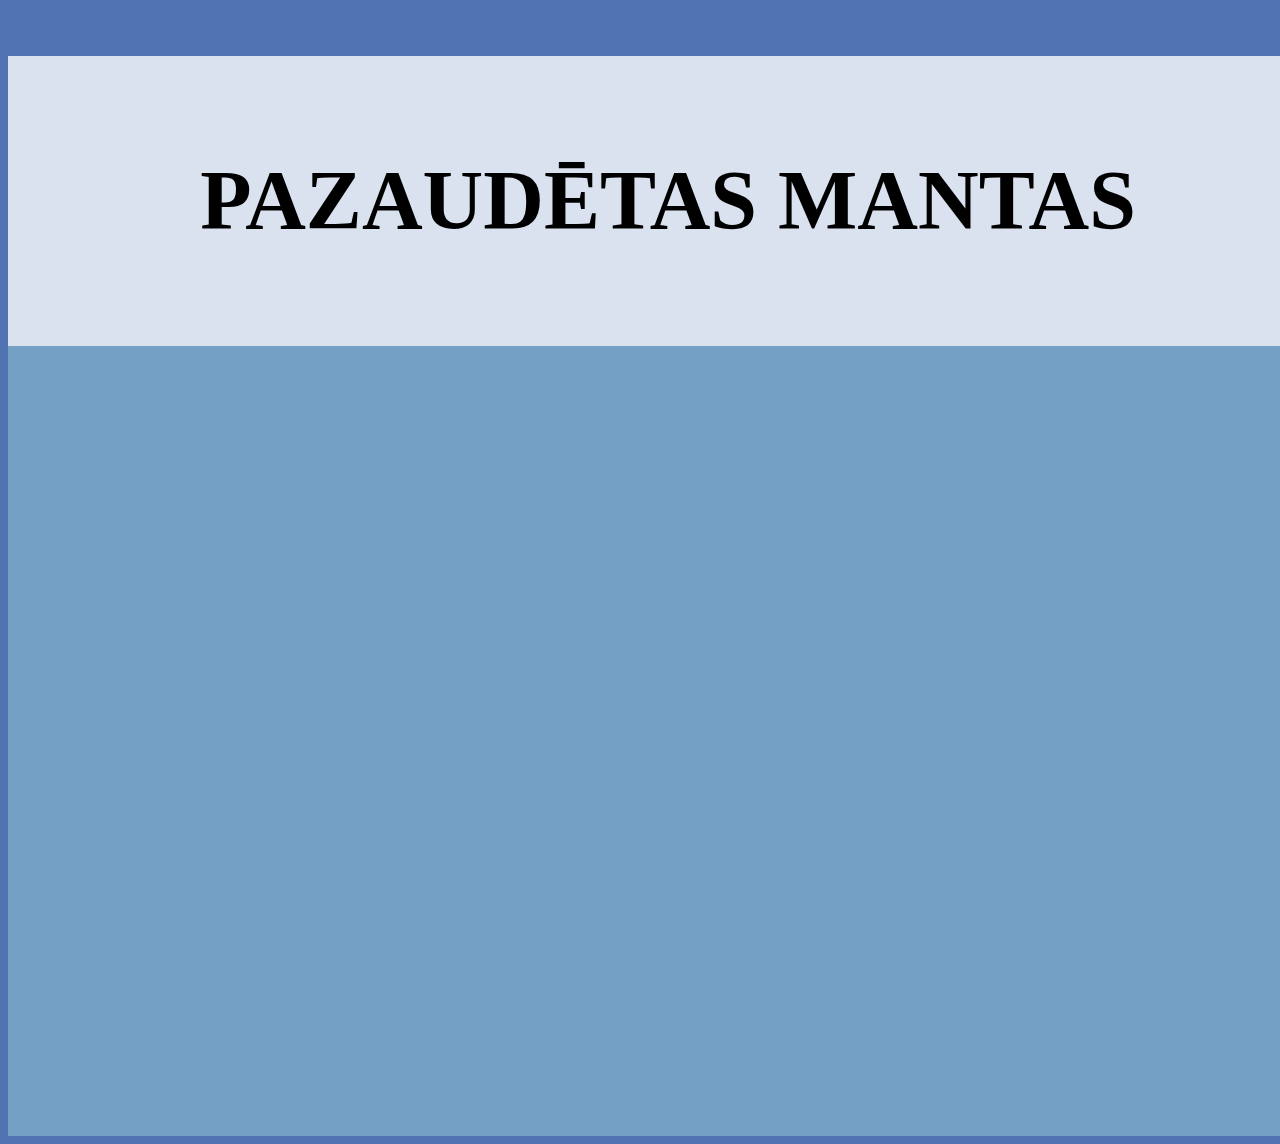
==== index.html @ ad88ad4e "virsraksts" ====
<!DOCTYPE html>
<html>
<head>
    <meta charset='utf-8'>
    <meta http-equiv='X-UA-Compatible' content='IE=edge'>
    <title>Pazaudētās mantas</title>
    <meta name='viewport' content='width=device-width, initial-scale=1'>
    <link rel='stylesheet' type='text/css' media='screen' href='main.css'>
    <script src='main.js'></script>
</head>
<body>
<div id = "page">
    <div id = "top">
        <h1 id = "virsraksts">PAZAUDĒTAS MANTAS</h1>
        <div>
            
        </div>
    </div>
</div>
</body>
</html>
---- main.css ----
body{
    background-color:#5173b1;
}
h1{
    font-size: 84px;
}
#page{
    width: 1320px;
    height: 1080px;
    background-color: #75a0c5;
    margin: 0 auto;
}
#top{
    width: 1320px;
    height: 290px;
    background-color: #dbe2ef;
}
#virsraksts{
    text-align: center;
    vertical-align: middle;
    line-height: 290px;  
}
#pogas{
    
}
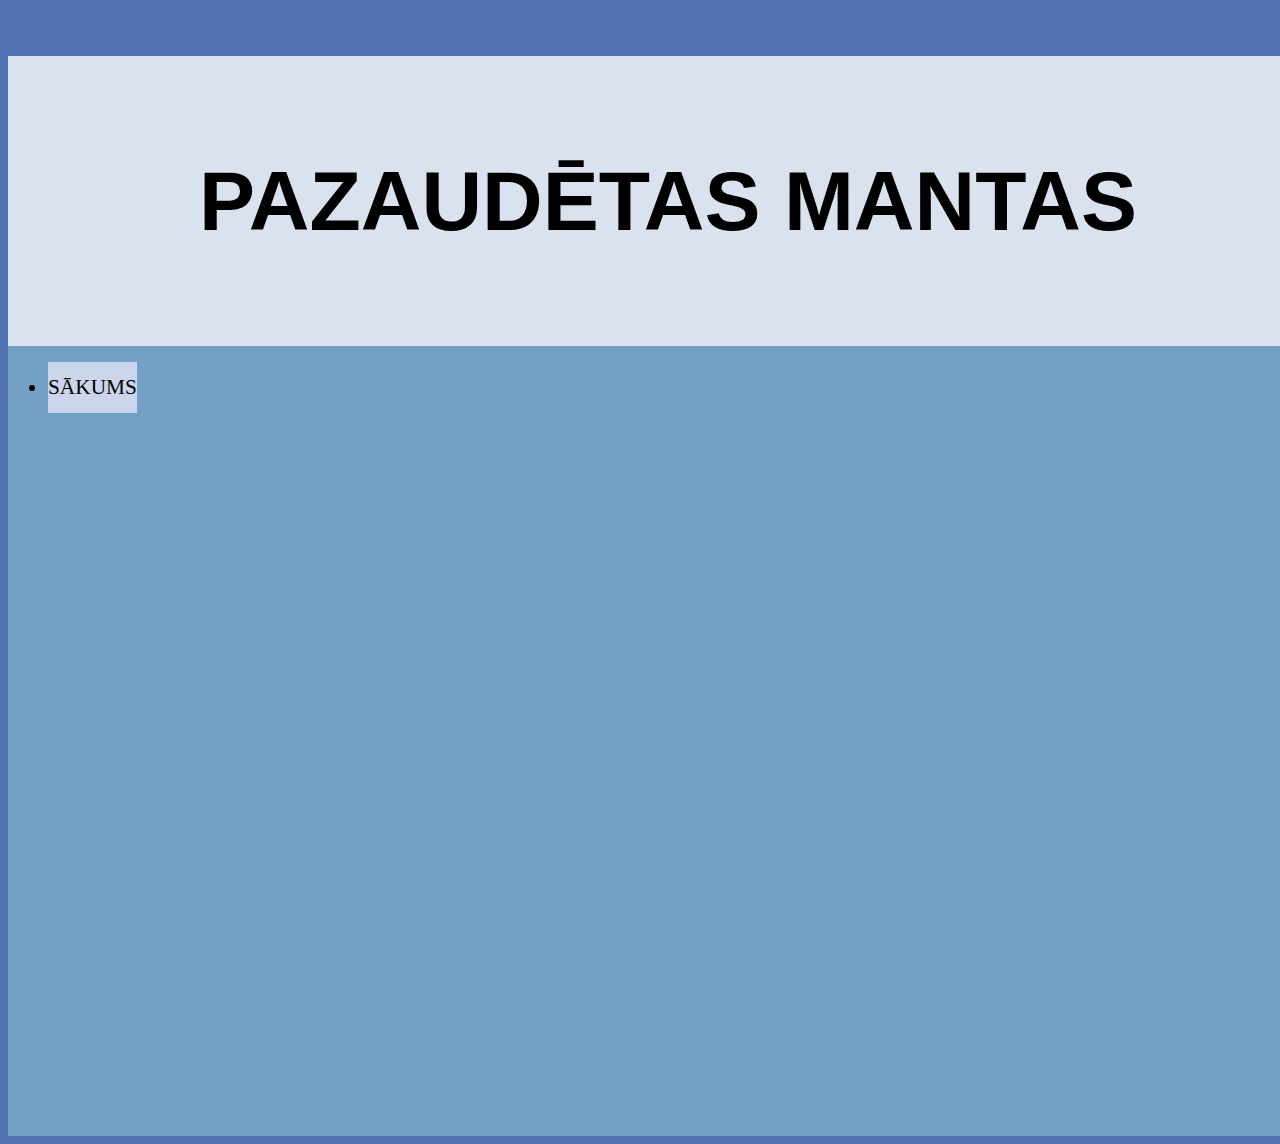
==== commit 433fcd28: "sākuma poga" ====
--- a/index.html
+++ b/index.html
@@ -12,8 +12,12 @@
 <div id = "page">
     <div id = "top">
         <h1 id = "virsraksts">PAZAUDĒTAS MANTAS</h1>
+    </div>
+    <div id = "navi">
         <div>
-            
+            <ul>
+                <a href = "index.html"><li class = "NavButton">Sākums</li></a>
+            </ul>
         </div>
     </div>
 </div>
--- a/main.css
+++ b/main.css
@@ -3,6 +3,7 @@
 }
 h1{
     font-size: 84px;
+    font-family:"Gill-Sans", sans-serif;
 }
 #page{
     width: 1320px;
@@ -20,6 +21,17 @@
     vertical-align: middle;
     line-height: 290px;  
 }
-#pogas{
-    
+#navi{
+    width: 1320px;
+    height: 80px;
+}
+.NavButton{
+    width:330px
+    text-align: center;
+    font-size: 16pt;
+    text-transform: uppercase;
+    line-height: 2.4;
+    background-color:rgba(204, 213, 235, 1);
+    color: #000;
+    float: left;
 }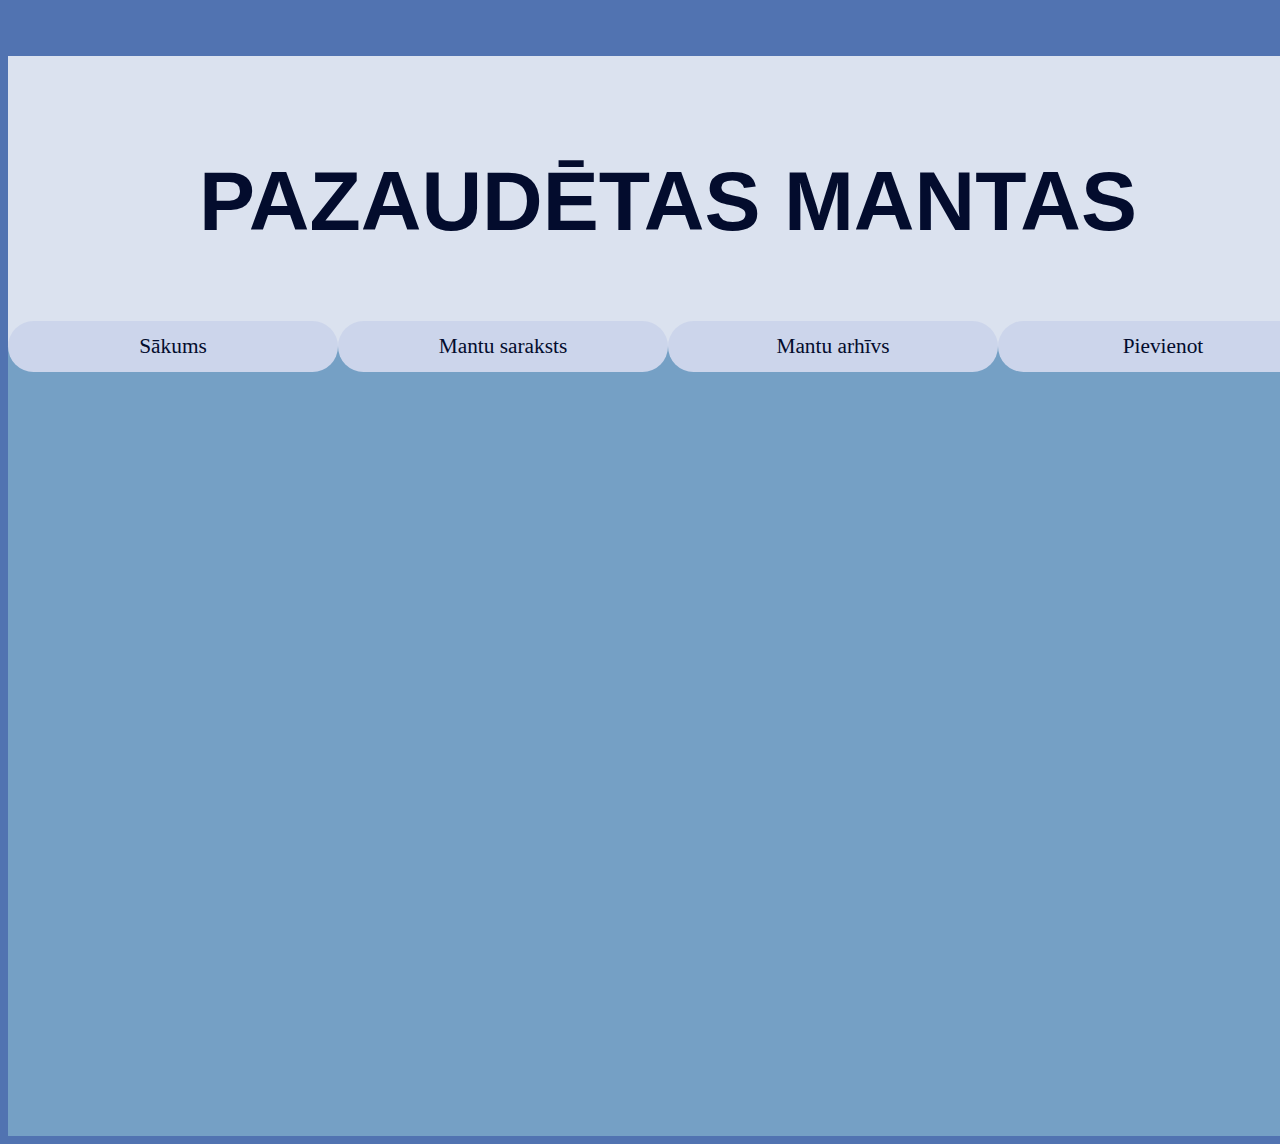
==== commit 034b2611: "NaviPogas" ====
--- a/index.html
+++ b/index.html
@@ -14,11 +14,15 @@
         <h1 id = "virsraksts">PAZAUDĒTAS MANTAS</h1>
     </div>
     <div id = "navi">
-        <div>
-            <ul>
-                <a href = "index.html"><li class = "NavButton">Sākums</li></a>
-            </ul>
-        </div>
+        <ul>
+            <a href = "index.html"><li class = "NavButton">Sākums</li></a>
+            <a href = "saraksts.html"><li class = "NavButton">Mantu saraksts</li></a>
+            <a href = "arhivs.html"><li class = "NavButton">Mantu arhīvs</li></a>
+            <a href = "pievienot.html"><li class = "NavButton">Pievienot</li></a>
+        </ul>
+    </div>
+    <div>
+        
     </div>
 </div>
 </body>
--- a/main.css
+++ b/main.css
@@ -4,6 +4,7 @@
 h1{
     font-size: 84px;
     font-family:"Gill-Sans", sans-serif;
+    color:#030C2D;
 }
 #page{
     width: 1320px;
@@ -26,12 +27,24 @@
     height: 80px;
 }
 .NavButton{
-    width:330px
+    width: 330px;
     text-align: center;
     font-size: 16pt;
-    text-transform: uppercase;
     line-height: 2.4;
     background-color:rgba(204, 213, 235, 1);
-    color: #000;
+    color: #030C2D;
     float: left;
+    border-radius: 30px;
+}
+.NavButton:hover{
+    background-color:#5173b1;
+}
+ul{
+    list-style: none;
+    margin:0px;
+    margin-left:-40px;
+    margin-top: -25px;
+}
+#LoginBox{
+    
 }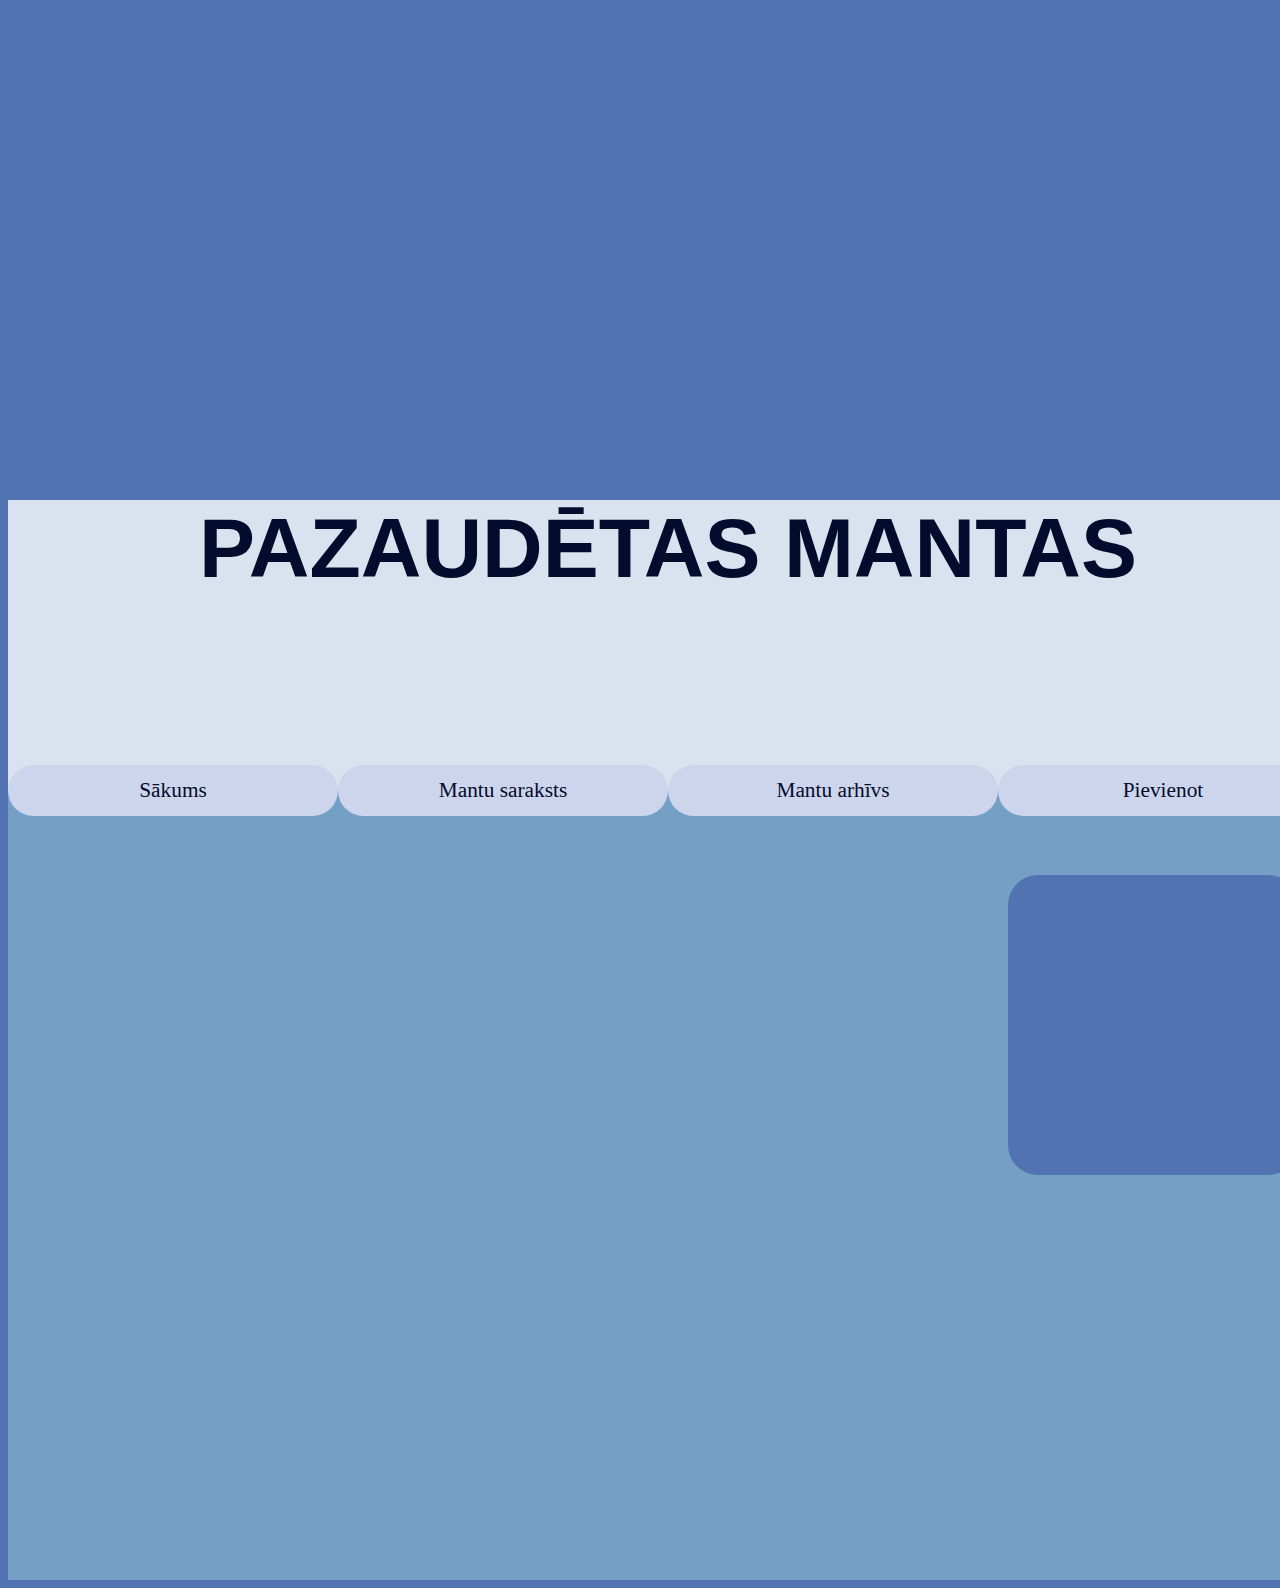
==== commit d516dc55: "loginbox beggins" ====
--- a/index.html
+++ b/index.html
@@ -21,7 +21,7 @@
             <a href = "pievienot.html"><li class = "NavButton">Pievienot</li></a>
         </ul>
     </div>
-    <div>
+    <div id="LoginBox">
         
     </div>
 </div>
--- a/main.css
+++ b/main.css
@@ -20,7 +20,7 @@
 #virsraksts{
     text-align: center;
     vertical-align: middle;
-    line-height: 290px;  
+    margin-top: 500px; 
 }
 #navi{
     width: 1320px;
@@ -46,5 +46,11 @@
     margin-top: -25px;
 }
 #LoginBox{
-    
-}+    width: 290px;
+    height: 300px;
+    margin-top: 30px;
+    margin-right: 30px;
+    float: right;
+    background-color:rgba(81, 115, 177, 1);
+    border-radius: 30px;
+}
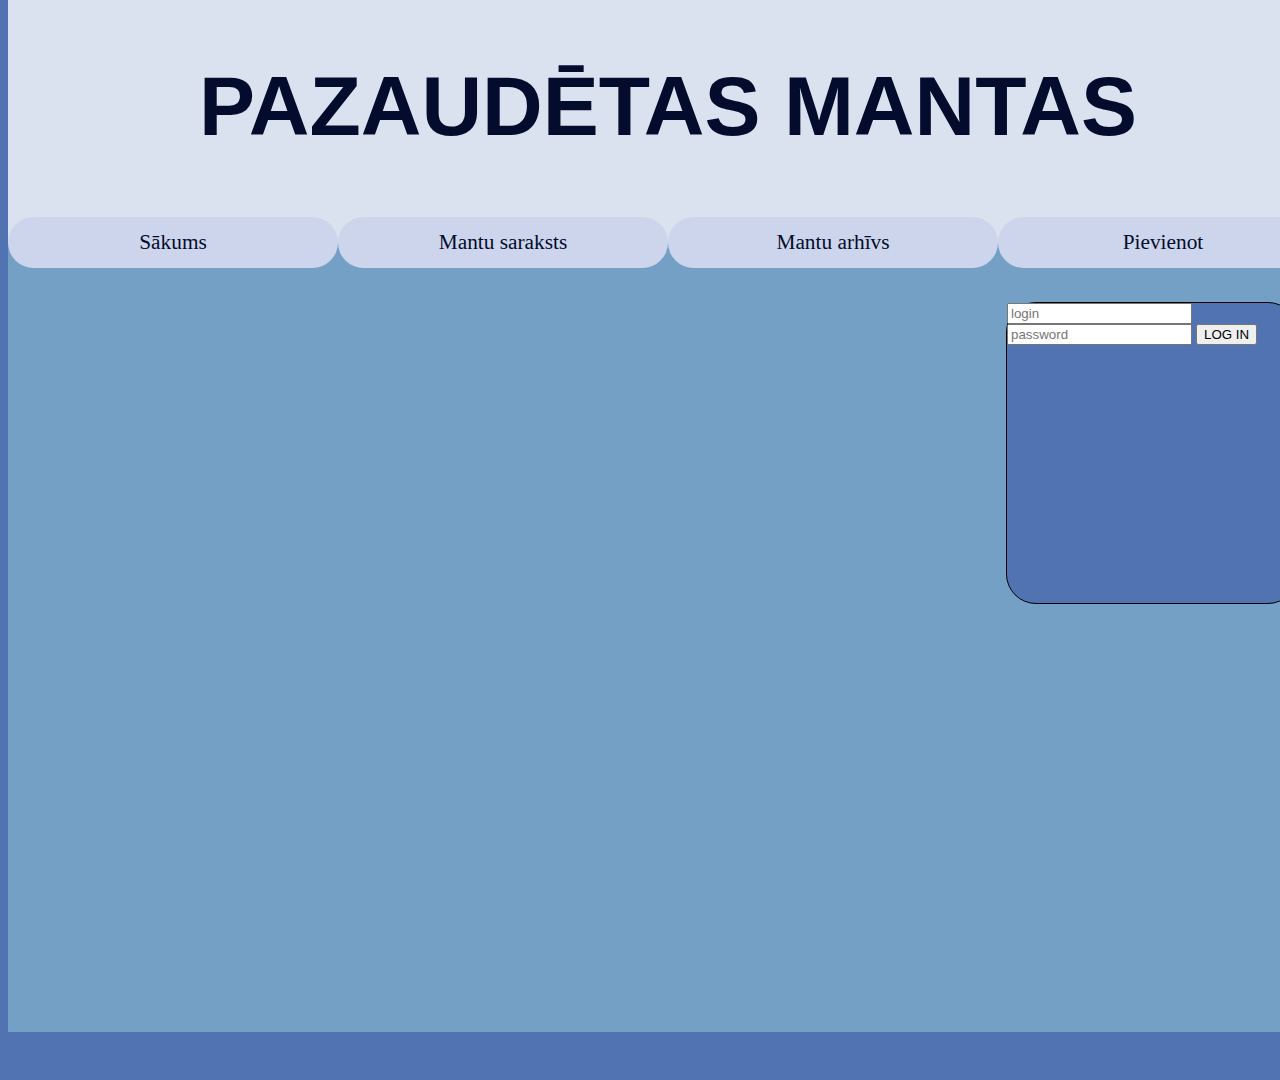
==== commit 602c3767: "A lot changes" ====
--- a/index.html
+++ b/index.html
@@ -11,10 +11,12 @@
 <body>
 <div id = "page">
     <div id = "top">
-        <h1 id = "virsraksts">PAZAUDĒTAS MANTAS</h1>
+        <div id= "virsrakstsdiv">
+            <h1>PAZAUDĒTAS MANTAS</h1>
+        </div>
     </div>
     <div id = "navi">
-        <ul>
+        <ul id-="UlNav">
             <a href = "index.html"><li class = "NavButton">Sākums</li></a>
             <a href = "saraksts.html"><li class = "NavButton">Mantu saraksts</li></a>
             <a href = "arhivs.html"><li class = "NavButton">Mantu arhīvs</li></a>
@@ -22,7 +24,11 @@
         </ul>
     </div>
     <div id="LoginBox">
-        
+        <form action="proc.php" method="POST">
+            <input onchange ="enableButton()" id="loginName" name="login" class="logininputs" placeholder="login"/>
+            <input onchange ="enableButton()" id="loginPassword"name="password" class="logininputs" placeholder="password"/>
+            <button class="logininputs" type="submit">LOG IN</button>
+        </form>
     </div>
 </div>
 </body>
--- a/main.css
+++ b/main.css
@@ -5,22 +5,23 @@
     font-size: 84px;
     font-family:"Gill-Sans", sans-serif;
     color:#030C2D;
+    text-align: center;
+    vertical-align: middle;
 }
 #page{
     width: 1320px;
     height: 1080px;
     background-color: #75a0c5;
     margin: 0 auto;
+    margin-top: -56px;
 }
 #top{
     width: 1320px;
     height: 290px;
     background-color: #dbe2ef;
 }
-#virsraksts{
-    text-align: center;
-    vertical-align: middle;
-    margin-top: 500px; 
+#virsrakstsdiv{
+    padding-top: 50px;
 }
 #navi{
     width: 1320px;
@@ -45,12 +46,27 @@
     margin-left:-40px;
     margin-top: -25px;
 }
+
+
+/* Login */
 #LoginBox{
     width: 290px;
     height: 300px;
-    margin-top: 30px;
+    margin-top: 5px;
     margin-right: 30px;
     float: right;
     background-color:rgba(81, 115, 177, 1);
     border-radius: 30px;
+    border: 1px solid #000000
 }
+
+
+
+/* Pievienot */
+#PievienotBox{
+    width: 1200px;
+    height: 600px;
+    background-color: #dbe2ef;
+    border-radius: 30px;
+    
+}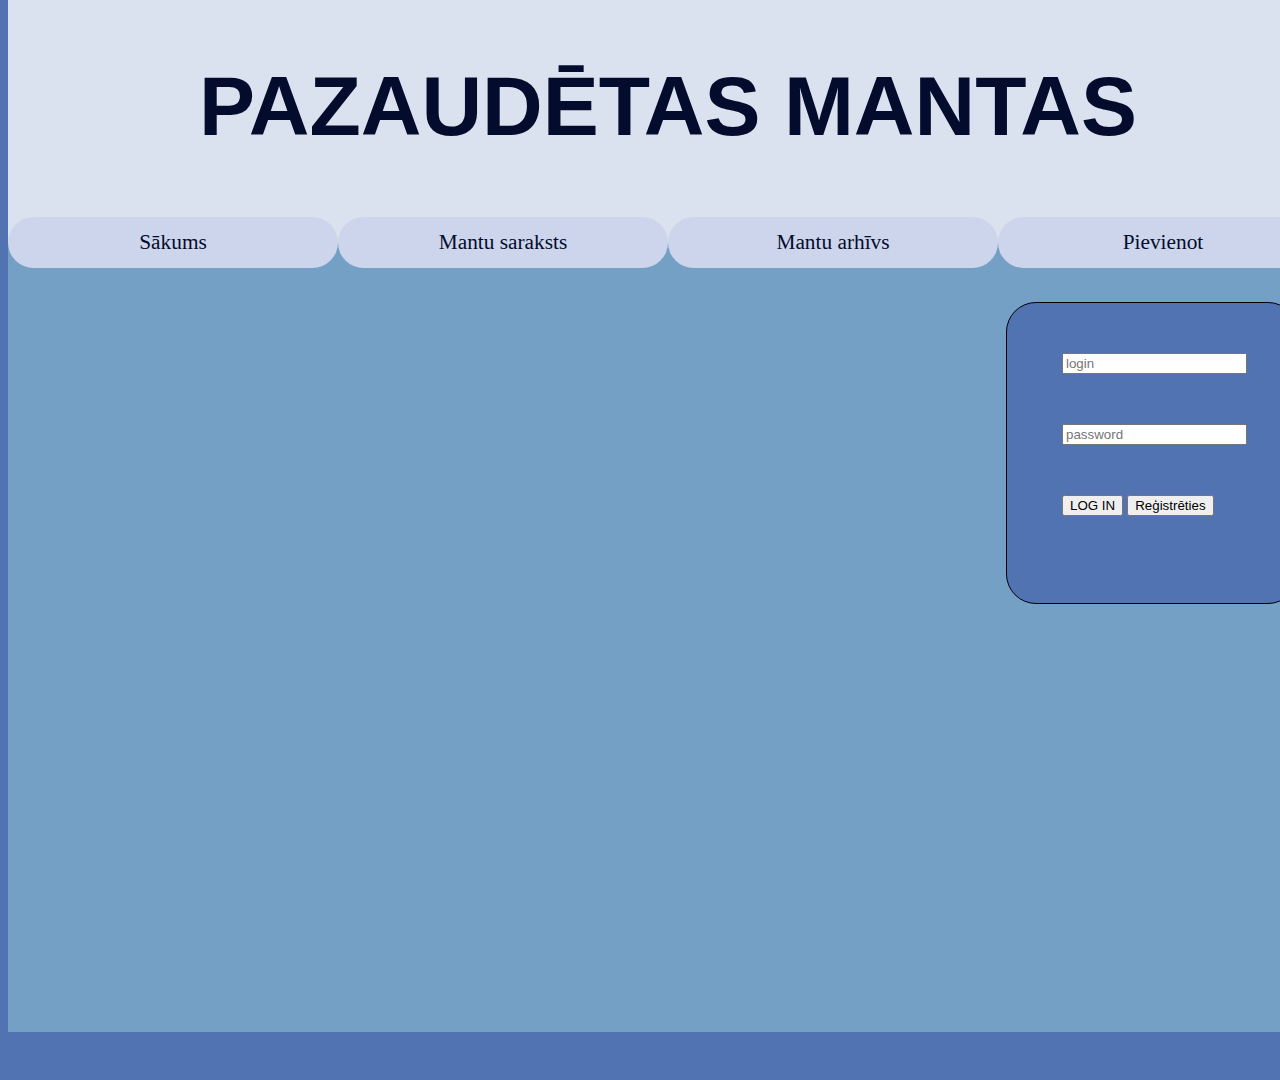
==== commit 926df5ba: "Pievienot+ register sakums" ====
--- a/index.html
+++ b/index.html
@@ -24,11 +24,12 @@
         </ul>
     </div>
     <div id="LoginBox">
-        <form action="proc.php" method="POST">
-            <input onchange ="enableButton()" id="loginName" name="login" class="logininputs" placeholder="login"/>
-            <input onchange ="enableButton()" id="loginPassword"name="password" class="logininputs" placeholder="password"/>
-            <button class="logininputs" type="submit">LOG IN</button>
-        </form>
+        <input onchange ="enableButton()" id="loginName" name="login" class="logininputs" placeholder="login"/>
+        <input onchange ="enableButton()" id="loginPassword"name="password" class="logininputs" placeholder="password"/>
+        <button class="logininputs" type="submit">LOG IN</button>
+        <a href="register1.html">
+            <button>Reģistrēties</button>
+        </a>
     </div>
 </div>
 </body>
--- a/main.css
+++ b/main.css
@@ -59,14 +59,28 @@
     border-radius: 30px;
     border: 1px solid #000000
 }
+.logininputs{
+    margin-left: 55px;
+    margin-top: 50px
+}
 
+/* Register1 */
+#RegisterBackground{
+    background-color: #3E3E3E;
 
+}
 
 /* Pievienot */
 #PievienotBox{
-    width: 1200px;
-    height: 600px;
+    width: 200px;
+    height: 260px;
     background-color: #dbe2ef;
     border-radius: 30px;
-    
-}+    margin-left: 555px;
+    margin-top: 5px;
+}
+.PievienotInput{
+    width: 200px;
+    margin-left: 10px;
+    margin-top: 0px;
+}
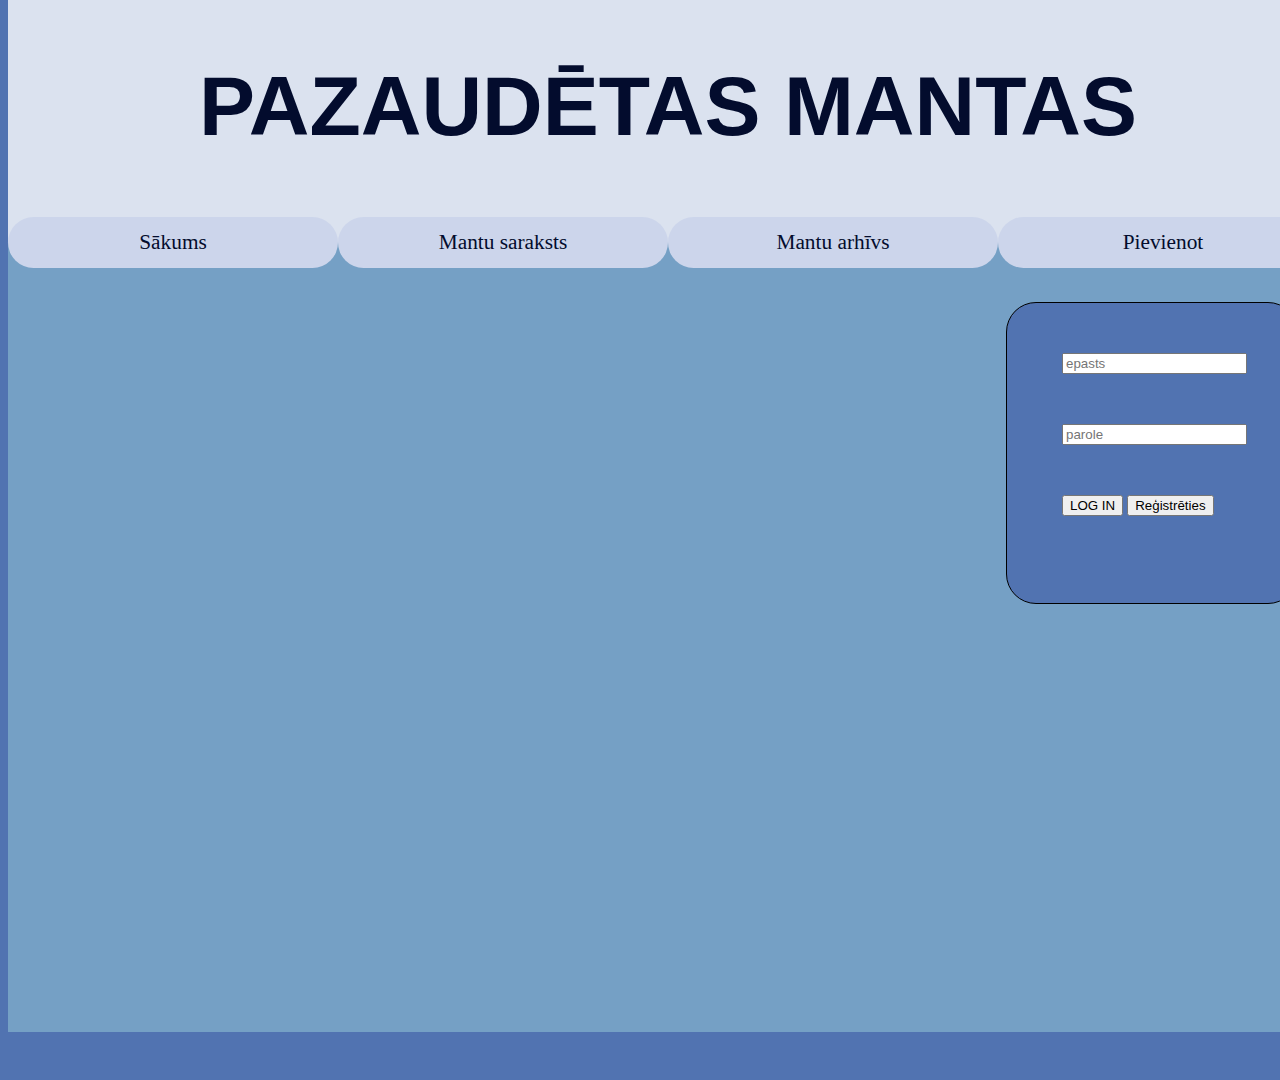
==== commit 5ade0d64: "Daudz kas......." ====
--- a/index.html
+++ b/index.html
@@ -24,13 +24,14 @@
         </ul>
     </div>
     <div id="LoginBox">
-        <input onchange ="enableButton()" id="loginName" name="login" class="logininputs" placeholder="login"/>
-        <input onchange ="enableButton()" id="loginPassword"name="password" class="logininputs" placeholder="password"/>
+        <input onchange ="enableButton()" id="loginName" name="login" class="logininputs" placeholder="epasts"/>
+        <input onchange ="enableButton()" id="loginPassword"name="password" class="logininputs" placeholder="parole"/>
         <button class="logininputs" type="submit">LOG IN</button>
-        <a href="register1.html">
+        <a href="register.php">
             <button>Reģistrēties</button>
         </a>
     </div>
+    
 </div>
 </body>
 </html>--- a/main.css
+++ b/main.css
@@ -47,6 +47,8 @@
     margin-top: -25px;
 }
 
+/* index teksts */
+
 
 /* Login */
 #LoginBox{
@@ -67,7 +69,18 @@
 /* Register1 */
 #RegisterBackground{
     background-color: #3E3E3E;
-
+}
+#Register1Box{
+    background-color:#5173b1;
+    width: 250px;
+    height: 250px;
+    border-radius: 30px;
+    margin:auto;
+    margin-top: 300px
+}
+#Register1Buttons{
+    margin-left: 35px;
+    width: 200px;
 }
 
 /* Pievienot */
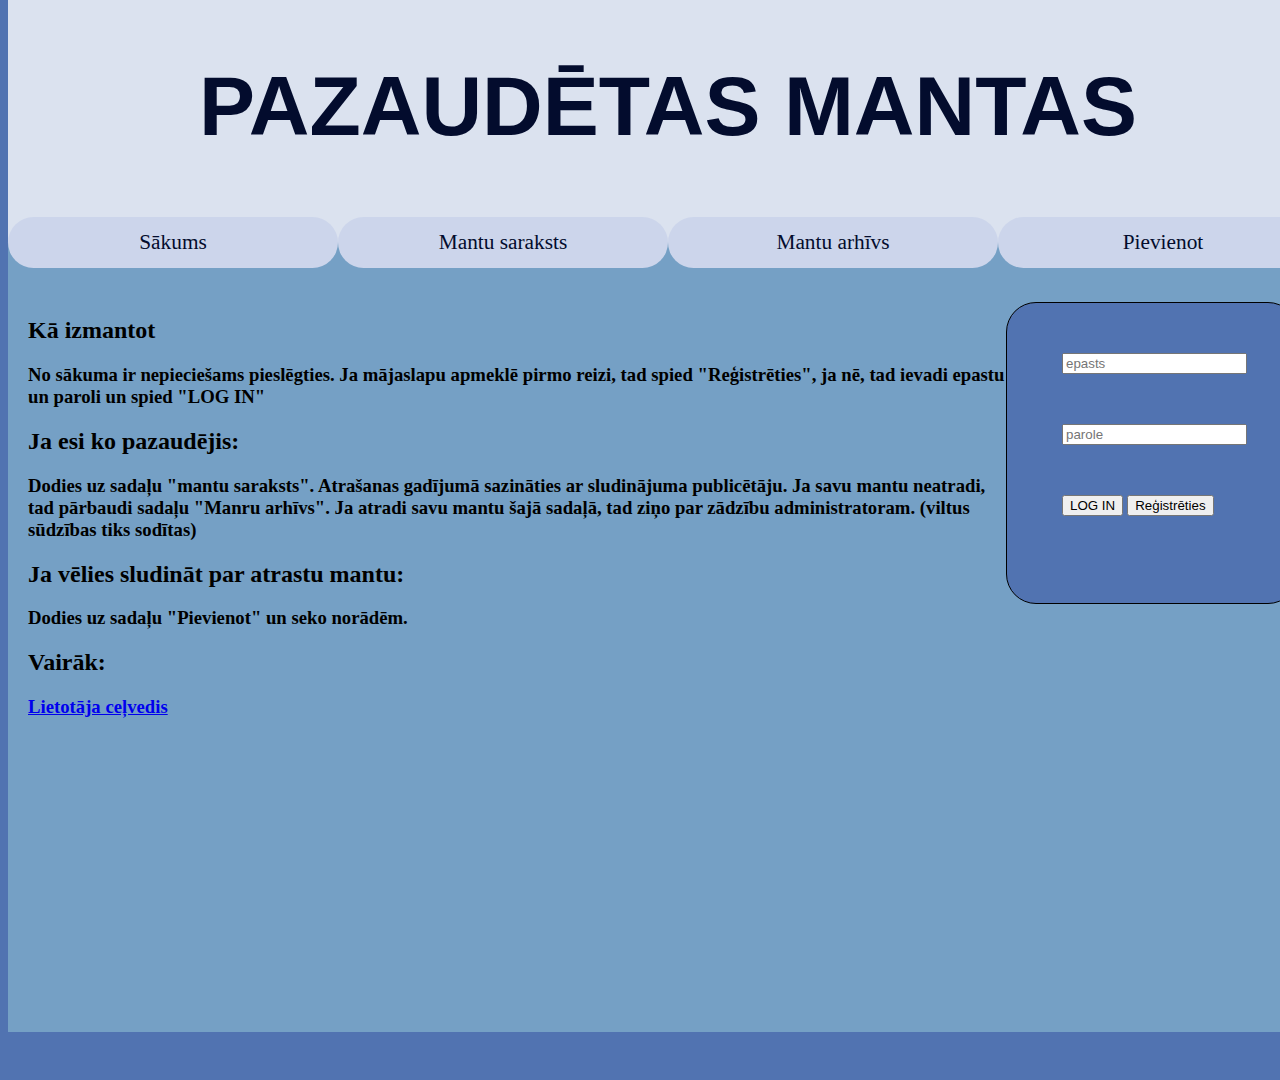
==== commit 91cb88b1: "apraksts" ====
--- a/index.html
+++ b/index.html
@@ -31,7 +31,30 @@
             <button>Reģistrēties</button>
         </a>
     </div>
-    
+    <div id="IndexGuide">
+        <h2>Kā izmantot</h2>
+    </div>
+    <div id="IndexGuide">
+        <h3>No sākuma ir nepieciešams pieslēgties. Ja mājaslapu apmeklē pirmo reizi, tad spied "Reģistrēties", ja nē, tad ievadi epastu un paroli un spied "LOG IN"</h3>
+    </div>
+    <div id="IndexGuide">
+        <h2>Ja esi ko pazaudējis:</h2>
+    </div>
+    <div id="IndexGuide">
+        <h3>Dodies uz sadaļu "mantu saraksts". Atrašanas gadījumā sazināties ar sludinājuma publicētāju. Ja savu mantu neatradi, tad pārbaudi sadaļu "Manru arhīvs". Ja atradi savu mantu šajā sadaļā, tad ziņo par zādzību administratoram. (viltus sūdzības tiks sodītas)</h3>
+    </div>
+    <div id="IndexGuide">
+        <h2>Ja vēlies sludināt par atrastu mantu:</h2>
+    </div>
+    <div id="IndexGuide">
+        <h3>Dodies uz sadaļu "Pievienot" un seko norādēm.</h3>
+    </div>
+    <div id="IndexGuide">
+        <h2>Vairāk:</h2>
+    </div>
+    <div id="IndexGuide">
+        <a href="https://docs.google.com/document/d/1Is6nI0FOZQ6l-PrB7U54jAdf05Uw_7uvLMzn1jewqck/edit"><h3>Lietotāja ceļvedis</h3></a>
+    </div>
 </div>
 </body>
 </html>--- a/main.css
+++ b/main.css
@@ -48,7 +48,10 @@
 }
 
 /* index teksts */
-
+#IndexGuide{
+    margin-left: 20px;
+    width: 1000px;
+}
 
 /* Login */
 #LoginBox{
